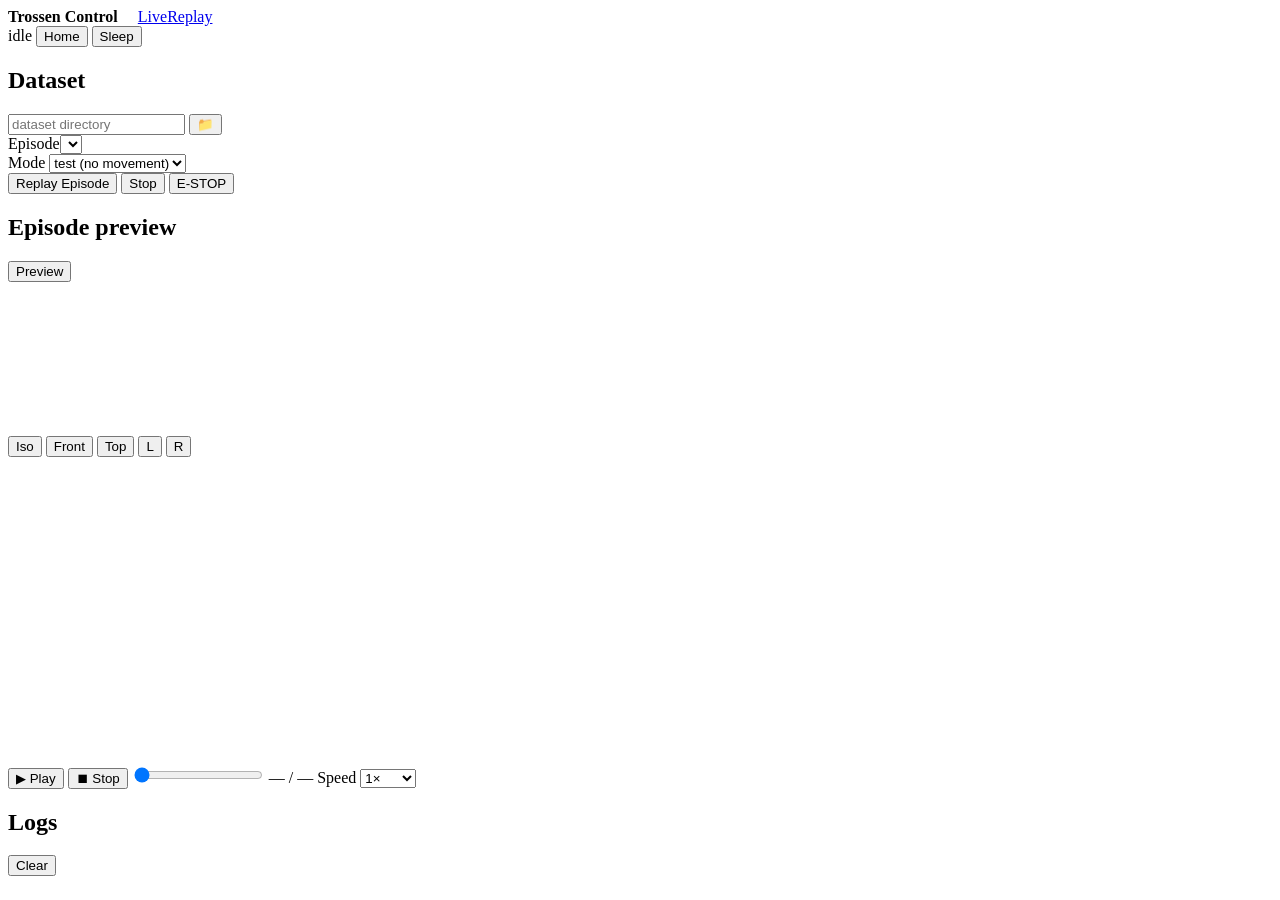
==== examples/trossen_ai/webapp/static/replay.html @ 9e586ca8 "feat(replay): preview-stack markup, importmap, spike modal" ====
<!doctype html>
<html lang="en">
<head>
  <meta charset="utf-8"><meta name="viewport" content="width=device-width, initial-scale=1">
  <title>Trossen Control — Replay</title>
  <link rel="stylesheet" href="/static/theme.css">
  <script src="/static/vendor/chart.umd.min.js"></script>
  <script src="/static/vendor/chartjs-plugin-zoom.min.js"></script>
  <script type="importmap">
  {
    "imports": {
      "three":               "https://cdn.jsdelivr.net/npm/three@0.169.0/build/three.module.js",
      "three/addons/":       "https://cdn.jsdelivr.net/npm/three@0.169.0/examples/jsm/",
      "three/examples/jsm/": "https://cdn.jsdelivr.net/npm/three@0.169.0/examples/jsm/",
      "urdf-loader":         "/static/vendor/URDFLoader.js"
    }
  }
  </script>
</head>
<body>
  <header class="app-header">
    <div class="app-nav"><strong style="color:var(--text);margin-right:16px">Trossen Control</strong>
      <a href="/">Live</a><a href="/replay" class="active">Replay</a></div>
    <div class="header-actions">
      <span class="badge" id="badge-session">idle</span>
      <button class="btn-outline" id="btn-home">Home</button>
      <button class="btn-outline" id="btn-sleep">Sleep</button>
    </div>
  </header>

  <div class="live-grid">
    <aside id="config-col">
      <section class="card"><h2>Dataset</h2>
        <div class="input-browse"><input id="dataset_dir" type="text" placeholder="dataset directory">
          <button class="btn-icon" id="btn-browse-dataset">📁</button></div>
        <div class="field-inline"><label>Episode</label><select id="episode-select"></select></div>
        <div class="field-inline"><label>Mode</label>
          <select id="mode-select"><option value="test">test (no movement)</option><option value="autonomous">autonomous</option></select></div>
        <div class="run-controls">
          <button class="btn-primary" id="btn-replay">Replay Episode</button>
          <button class="btn-outline" id="btn-stop">Stop</button>
          <button class="btn-danger" id="btn-estop">E-STOP</button></div>
      </section>
    </aside>
    <main class="live-main">
      <section class="card">
        <div class="preview-hdr">
          <h2>Episode preview</h2>
          <button class="btn-outline" id="btn-preview">Preview</button>
        </div>
        <div class="spike-banner" id="spike-banner" style="display:none"></div>
        <div class="urdf-wrap"><canvas id="urdf-canvas"></canvas>
          <div class="cam-views" id="cam-views">
            <button class="btn-sm" data-view="iso">Iso</button>
            <button class="btn-sm" data-view="front">Front</button>
            <button class="btn-sm" data-view="top">Top</button>
            <button class="btn-sm" data-view="left">L</button>
            <button class="btn-sm" data-view="right">R</button>
          </div>
        </div>
        <div class="chart-cj-container"><canvas id="chart-joints"></canvas></div>
        <div class="chart-cj-container"><canvas id="chart-ee"></canvas></div>
        <div class="transport" id="transport">
          <button class="btn-sm" id="tp-play">▶ Play</button>
          <button class="btn-sm" id="tp-stop">⏹ Stop</button>
          <input type="range" id="tp-slider" min="0" max="0" value="0" style="flex:1">
          <span id="tp-readout" class="counter">— / —</span>
          <label>Speed
            <select id="tp-speed">
              <option value="0.25">0.25×</option><option value="0.5">0.5×</option>
              <option value="1" selected>1×</option><option value="2">2×</option>
            </select>
          </label>
        </div>
      </section>
      <section class="card"><div class="log-header"><h2>Logs</h2><button class="btn-sm" id="btn-clear-log">Clear</button></div>
        <div class="log-panel" id="log-box"></div></section>
      <section class="card" id="feedback-card"></section>
    </main>
  </div>

  <div class="modal-overlay" id="modal-filebrowser" style="display:none">
    <div class="modal-box">
      <div class="modal-titlebar">Select dataset folder <button class="btn-close" id="btn-cancel-browser">×</button></div>
      <div class="browser-path-bar"><span class="browser-path-text" id="browser-current-path"></span></div>
      <div class="browser-entries" id="browser-entries"></div>
      <div class="modal-footer"><button class="btn-primary" id="btn-select-dir">Select this folder</button></div>
    </div>
  </div>
  <div class="modal-overlay" id="modal-spike" style="display:none">
    <div class="modal-box">
      <div class="modal-titlebar" style="background:#5a1111">⚠ Velocity spikes detected</div>
      <div style="padding:16px">
        <p id="spike-msg" style="color:#ffb4b4"></p>
        <p>Replaying this episode may command an aggressive movement and damage the robot.</p>
        <label style="display:flex;gap:8px;align-items:center;margin-top:12px">
          <input type="checkbox" id="spike-ack"> I understand the risk, run anyway
        </label>
      </div>
      <div class="modal-footer">
        <button class="btn-outline" id="spike-cancel">Cancel</button>
        <button class="btn-danger" id="spike-confirm" disabled>Replay Episode</button>
      </div>
    </div>
  </div>
  <script type="module" src="/static/js/replay.js"></script>
</body>
</html>
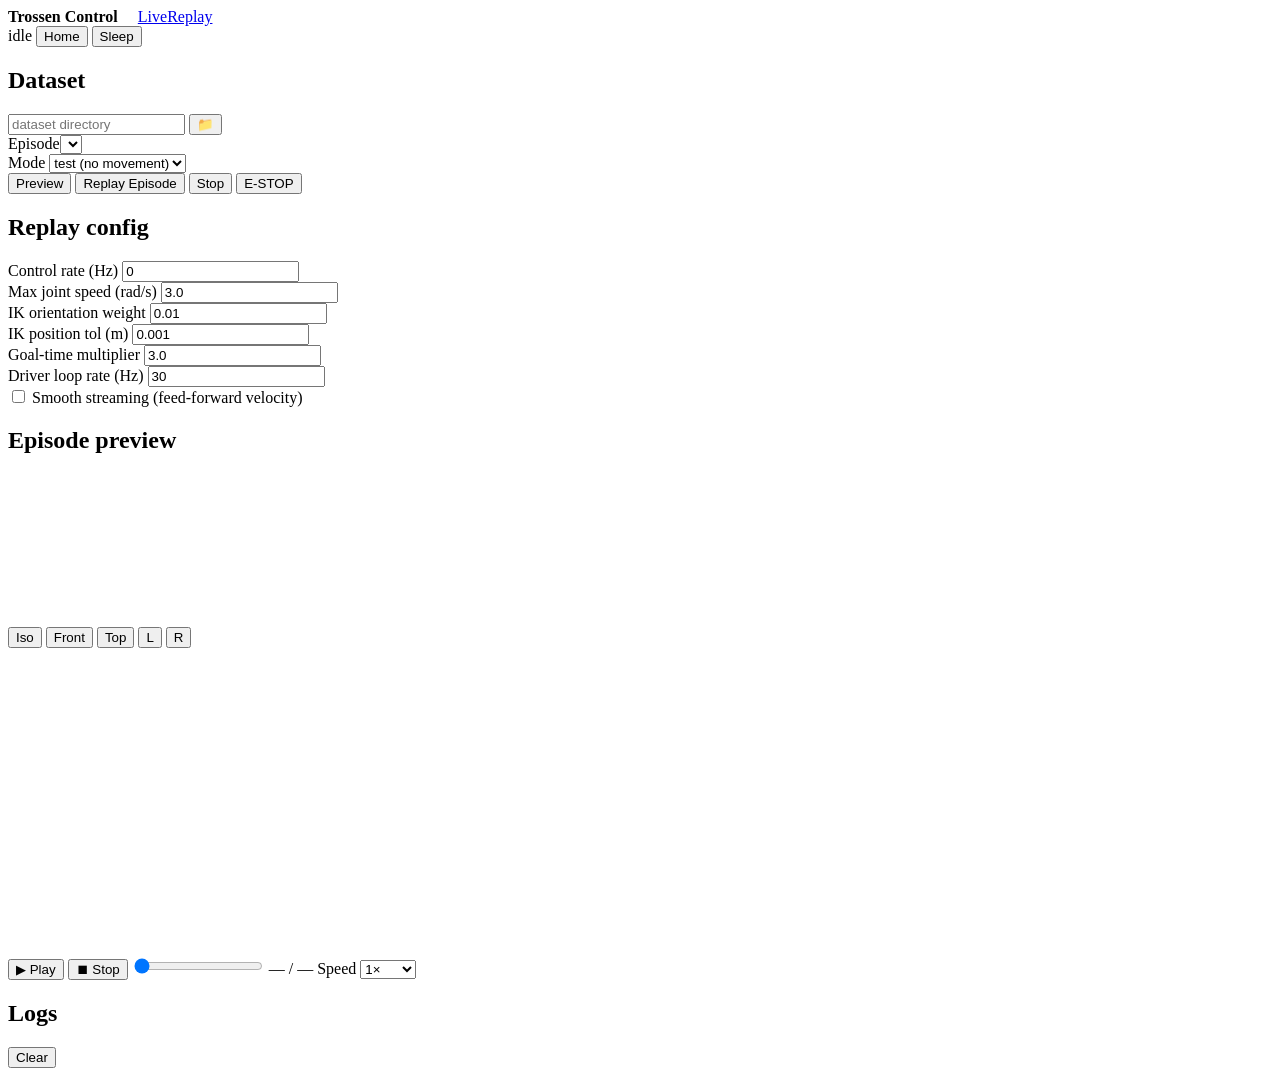
==== commit 5f051089: "fix(replay): off-robot preview/test-mode, replay config card, chart zoom/tooltip/spike markers - pre" ====
--- a/examples/trossen_ai/webapp/static/replay.html
+++ b/examples/trossen_ai/webapp/static/replay.html
@@ -37,16 +37,31 @@
         <div class="field-inline"><label>Mode</label>
           <select id="mode-select"><option value="test">test (no movement)</option><option value="autonomous">autonomous</option></select></div>
         <div class="run-controls">
+          <button class="btn-outline" id="btn-preview">Preview</button>
           <button class="btn-primary" id="btn-replay">Replay Episode</button>
           <button class="btn-outline" id="btn-stop">Stop</button>
           <button class="btn-danger" id="btn-estop">E-STOP</button></div>
+      </section>
+      <section class="card"><h2>Replay config</h2>
+        <div class="field-inline"><label>Control rate (Hz)</label>
+          <input type="number" id="cf_control_freq" value="0" min="0" step="1" title="0 = use the episode's recorded fps"></div>
+        <div class="field-inline"><label>Max joint speed (rad/s)</label>
+          <input type="number" id="cf_max_joint_speed" value="3.0" step="0.5" min="0" title="Per-joint velocity cap; spikes above this are flagged. 0 disables."></div>
+        <div class="field-inline"><label>IK orientation weight</label>
+          <input type="number" id="cf_ik_orientation_weight" value="0.01" step="0.01" min="0" title="How tightly IK tracks recorded EE orientation vs position. Low values let the wrist drift/flip (aggressive joints while EE stays smooth) — raise toward 1.0 to constrain it."></div>
+        <div class="field-inline"><label>IK position tol (m)</label>
+          <input type="number" id="cf_ik_pos_tol_m" value="0.001" step="0.001" min="0" title="Acceptable IK position error in metres."></div>
+        <div class="field-inline"><label>Goal-time multiplier</label>
+          <input type="number" id="cf_min_time_to_move_multiplier" value="3.0" step="0.5" min="0" title="Autonomous only. Driver goal_time = multiplier / loop rate. Larger = smoother/laggier."></div>
+        <div class="field-inline"><label>Driver loop rate (Hz)</label>
+          <input type="number" id="cf_loop_rate" value="30" step="1" min="1" title="Autonomous only. Driver loop rate."></div>
+        <label class="checkbox-label"><input type="checkbox" id="cf_smooth_streaming"> Smooth streaming (feed-forward velocity)</label>
       </section>
     </aside>
     <main class="live-main">
       <section class="card">
         <div class="preview-hdr">
           <h2>Episode preview</h2>
-          <button class="btn-outline" id="btn-preview">Preview</button>
         </div>
         <div class="spike-banner" id="spike-banner" style="display:none"></div>
         <div class="urdf-wrap"><canvas id="urdf-canvas"></canvas>
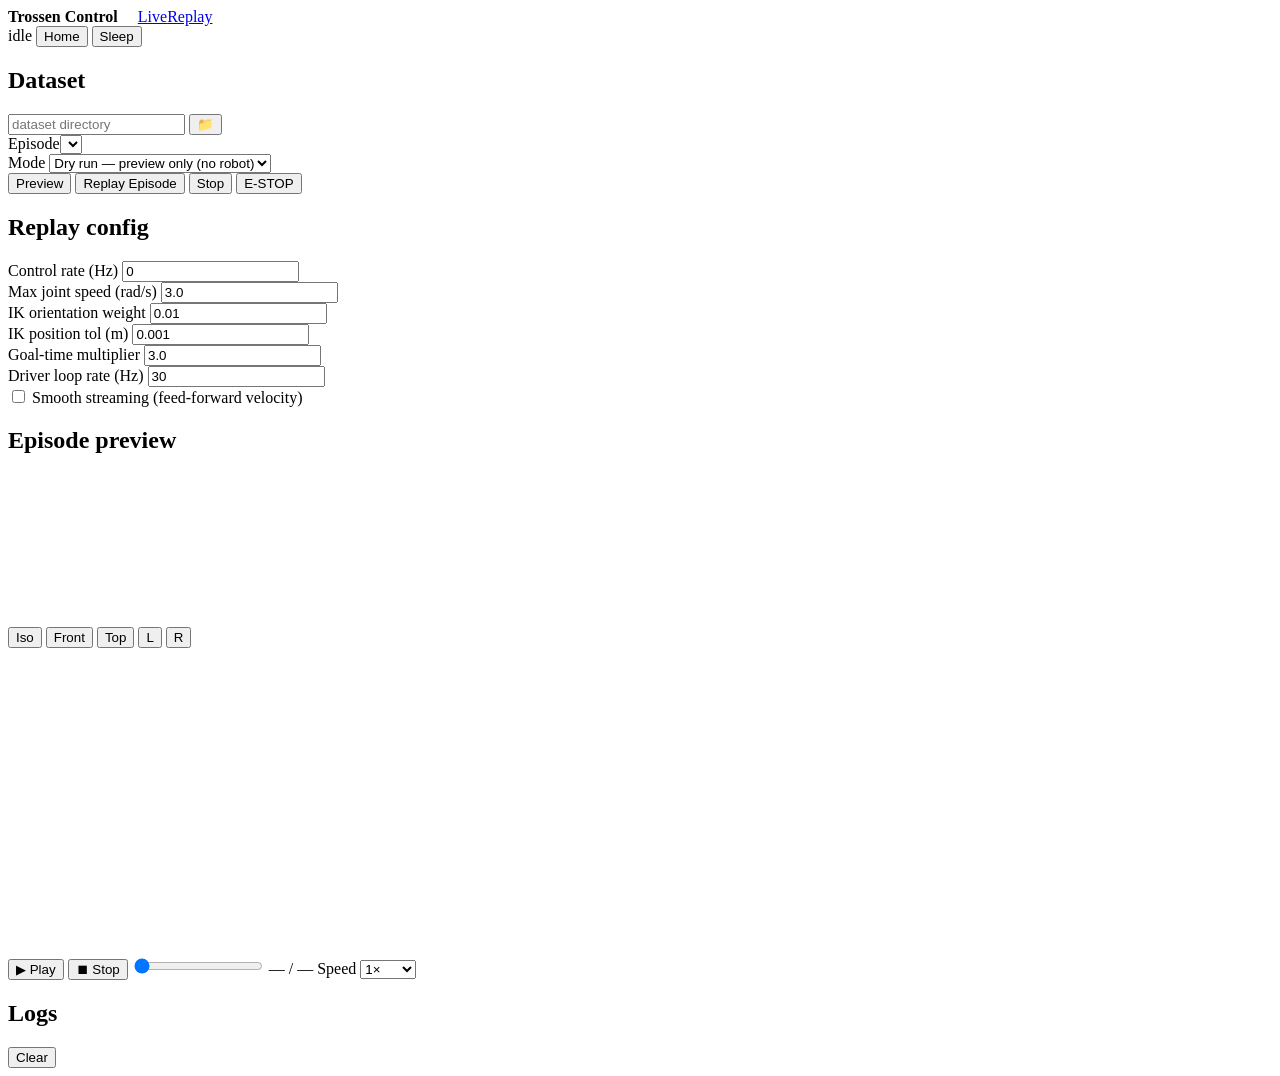
==== commit dfa49ac0: "fix(replay): spike values, control-rate /0, IK angle unwrap, active-state buttons, clearer mode labe" ====
--- a/examples/trossen_ai/webapp/static/replay.html
+++ b/examples/trossen_ai/webapp/static/replay.html
@@ -35,9 +35,9 @@
           <button class="btn-icon" id="btn-browse-dataset">📁</button></div>
         <div class="field-inline"><label>Episode</label><select id="episode-select"></select></div>
         <div class="field-inline"><label>Mode</label>
-          <select id="mode-select"><option value="test">test (no movement)</option><option value="autonomous">autonomous</option></select></div>
+          <select id="mode-select"><option value="test">Dry run — preview only (no robot)</option><option value="autonomous">Run on real robot</option></select></div>
         <div class="run-controls">
-          <button class="btn-outline" id="btn-preview">Preview</button>
+          <button class="btn-primary" id="btn-preview">Preview</button>
           <button class="btn-primary" id="btn-replay">Replay Episode</button>
           <button class="btn-outline" id="btn-stop">Stop</button>
           <button class="btn-danger" id="btn-estop">E-STOP</button></div>
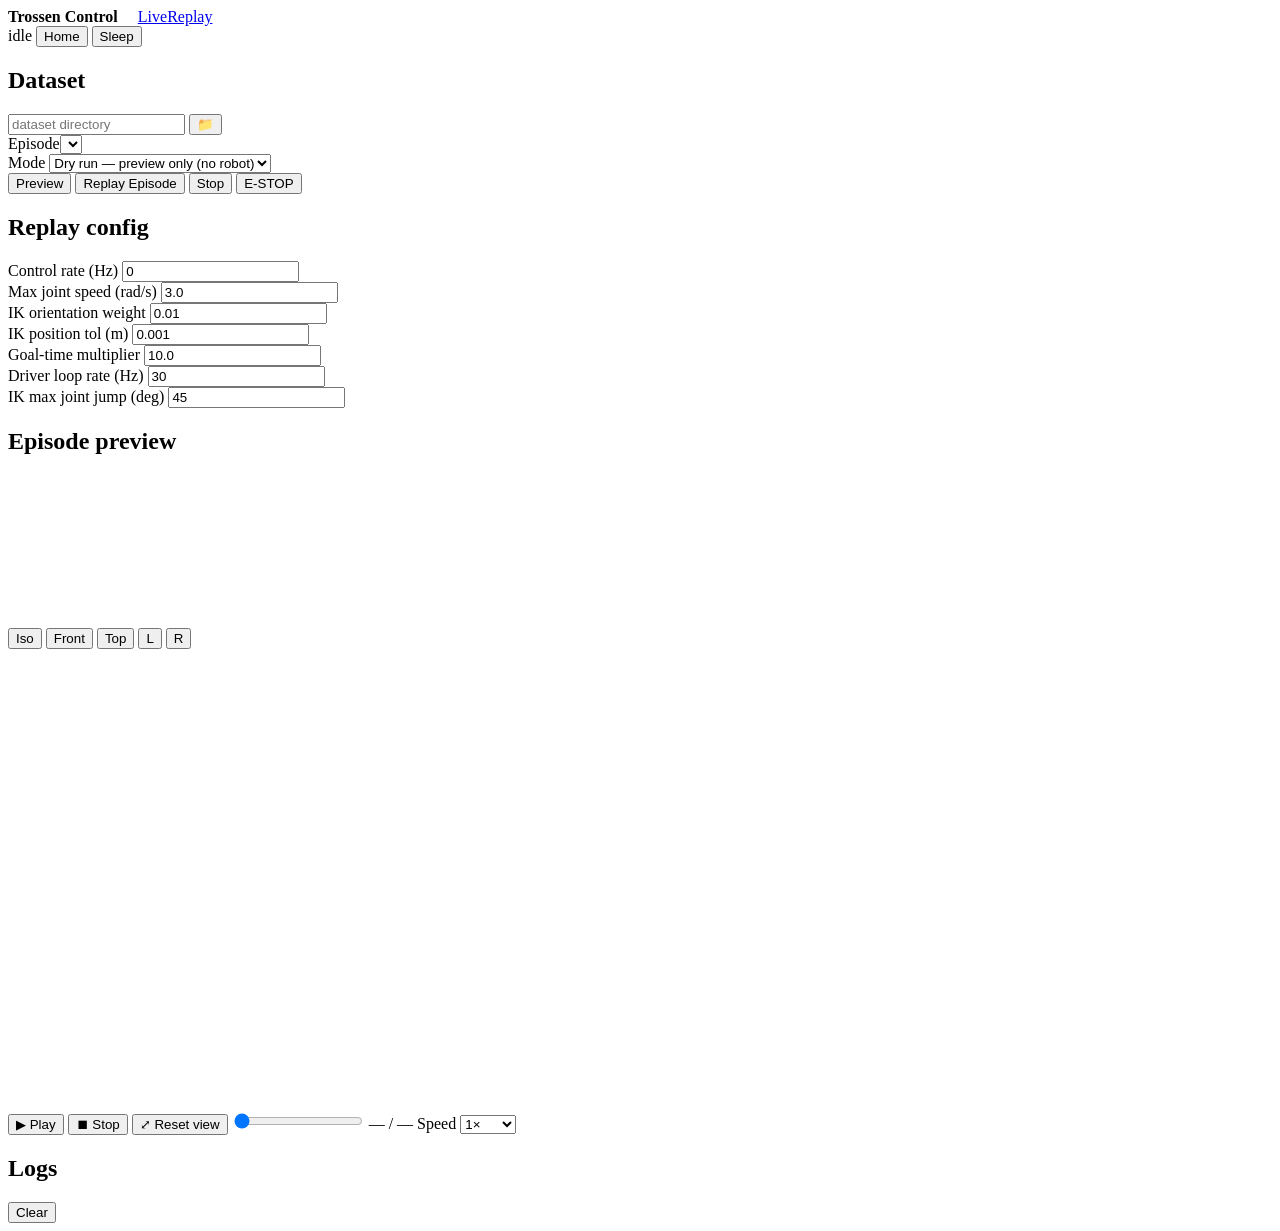
==== commit 205b5048: "feat(trossen_ai): IK branch-flip guard + smooth feed-forward velocity Add a per-frame branch-flip gu" ====
--- a/examples/trossen_ai/webapp/static/replay.html
+++ b/examples/trossen_ai/webapp/static/replay.html
@@ -52,10 +52,11 @@
         <div class="field-inline"><label>IK position tol (m)</label>
           <input type="number" id="cf_ik_pos_tol_m" value="0.001" step="0.001" min="0" title="Acceptable IK position error in metres."></div>
         <div class="field-inline"><label>Goal-time multiplier</label>
-          <input type="number" id="cf_min_time_to_move_multiplier" value="3.0" step="0.5" min="0" title="Autonomous only. Driver goal_time = multiplier / loop rate. Larger = smoother/laggier."></div>
+          <input type="number" id="cf_min_time_to_move_multiplier" value="10.0" step="0.5" min="0" title="Autonomous only. Driver goal_time = multiplier / loop rate. Larger = smoother/laggier. 10.0 removes small per-frame joint shake."></div>
         <div class="field-inline"><label>Driver loop rate (Hz)</label>
           <input type="number" id="cf_loop_rate" value="30" step="1" min="1" title="Autonomous only. Driver loop rate."></div>
-        <label class="checkbox-label"><input type="checkbox" id="cf_smooth_streaming"> Smooth streaming (feed-forward velocity)</label>
+        <div class="field-inline"><label>IK max joint jump (deg)</label>
+          <input type="number" id="cf_ik_max_joint_jump_deg" value="45" step="5" min="0" title="Reject any single IK solve whose joint angle jumps more than this vs the previous frame (a branch flip) and hold the last good pose instead. 0 disables. Catches chaotic end/mid-episode flips that orientation weight can't."></div>
       </section>
     </aside>
     <main class="live-main">
@@ -74,10 +75,12 @@
           </div>
         </div>
         <div class="chart-cj-container"><canvas id="chart-joints"></canvas></div>
+        <div class="chart-cj-container"><canvas id="chart-vel"></canvas></div>
         <div class="chart-cj-container"><canvas id="chart-ee"></canvas></div>
         <div class="transport" id="transport">
           <button class="btn-sm" id="tp-play">▶ Play</button>
           <button class="btn-sm" id="tp-stop">⏹ Stop</button>
+          <button class="btn-sm" id="tp-reset" title="Reset all charts to the full time window">⤢ Reset view</button>
           <input type="range" id="tp-slider" min="0" max="0" value="0" style="flex:1">
           <span id="tp-readout" class="counter">— / —</span>
           <label>Speed
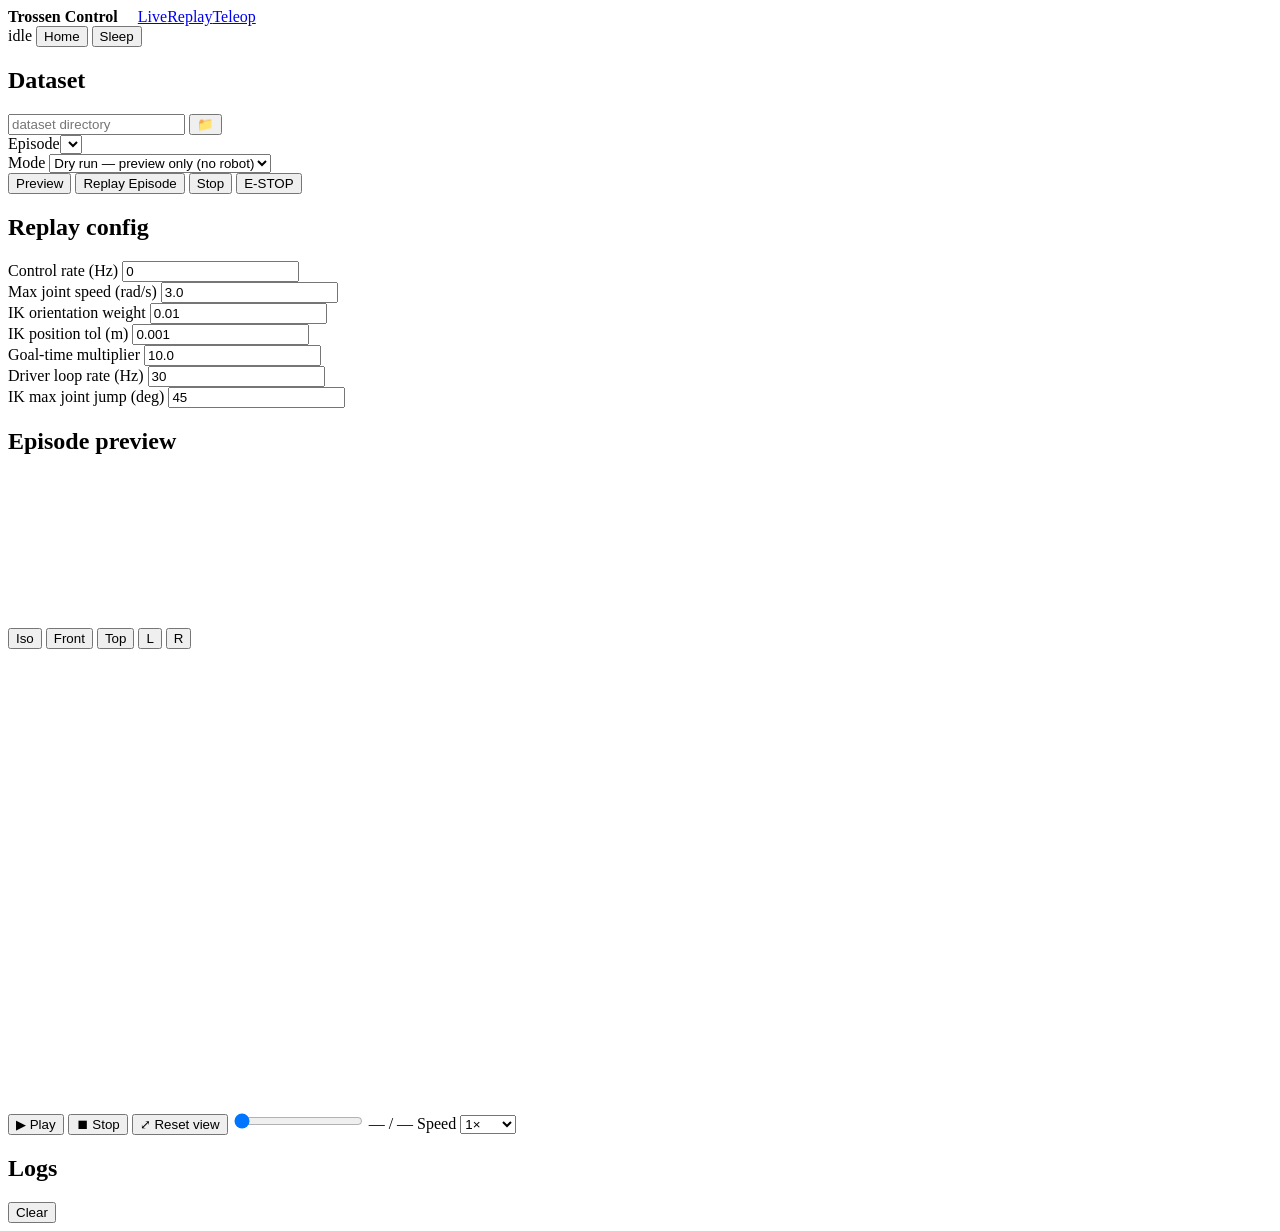
==== commit f182588a: "feat(trossen_ai): /teleop page — 3D view, cameras, gamepad/keyboard, keybindings Co-Authored-By: Cla" ====
--- a/examples/trossen_ai/webapp/static/replay.html
+++ b/examples/trossen_ai/webapp/static/replay.html
@@ -20,7 +20,7 @@
 <body>
   <header class="app-header">
     <div class="app-nav"><strong style="color:var(--text);margin-right:16px">Trossen Control</strong>
-      <a href="/">Live</a><a href="/replay" class="active">Replay</a></div>
+      <a href="/">Live</a><a href="/replay" class="active">Replay</a><a href="/teleop">Teleop</a></div>
     <div class="header-actions">
       <span class="badge" id="badge-session">idle</span>
       <button class="btn-outline" id="btn-home">Home</button>
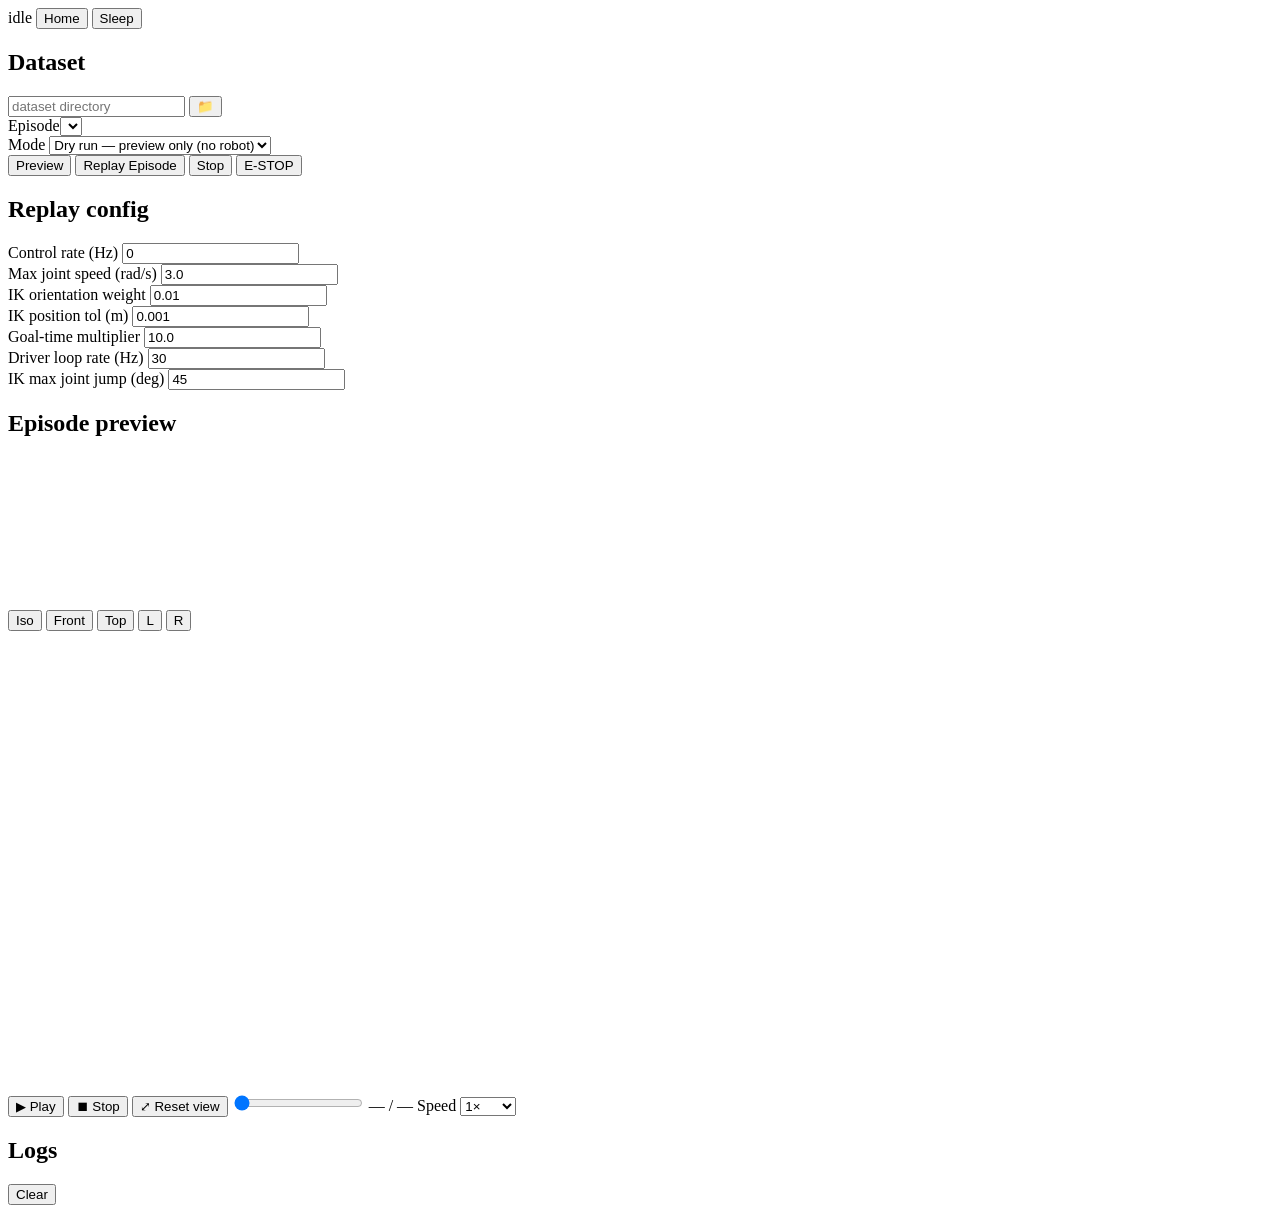
==== commit c30c43cc: "feat(trossen_ai): shared nav.js with Live·Compare | Replay·Teleop grouping Replace three hand-writte" ====
--- a/examples/trossen_ai/webapp/static/replay.html
+++ b/examples/trossen_ai/webapp/static/replay.html
@@ -4,6 +4,7 @@
   <meta charset="utf-8"><meta name="viewport" content="width=device-width, initial-scale=1">
   <title>Trossen Control — Replay</title>
   <link rel="stylesheet" href="/static/theme.css">
+  <link rel="icon" type="image/png" href="/static/robot-arm.png">
   <script src="/static/vendor/chart.umd.min.js"></script>
   <script src="/static/vendor/chartjs-plugin-zoom.min.js"></script>
   <script type="importmap">
@@ -19,8 +20,8 @@
 </head>
 <body>
   <header class="app-header">
-    <div class="app-nav"><strong style="color:var(--text);margin-right:16px">Trossen Control</strong>
-      <a href="/">Live</a><a href="/replay" class="active">Replay</a><a href="/teleop">Teleop</a></div>
+    <div class="app-nav"></div>
+    <script type="module" src="/static/js/nav.js"></script>
     <div class="header-actions">
       <span class="badge" id="badge-session">idle</span>
       <button class="btn-outline" id="btn-home">Home</button>
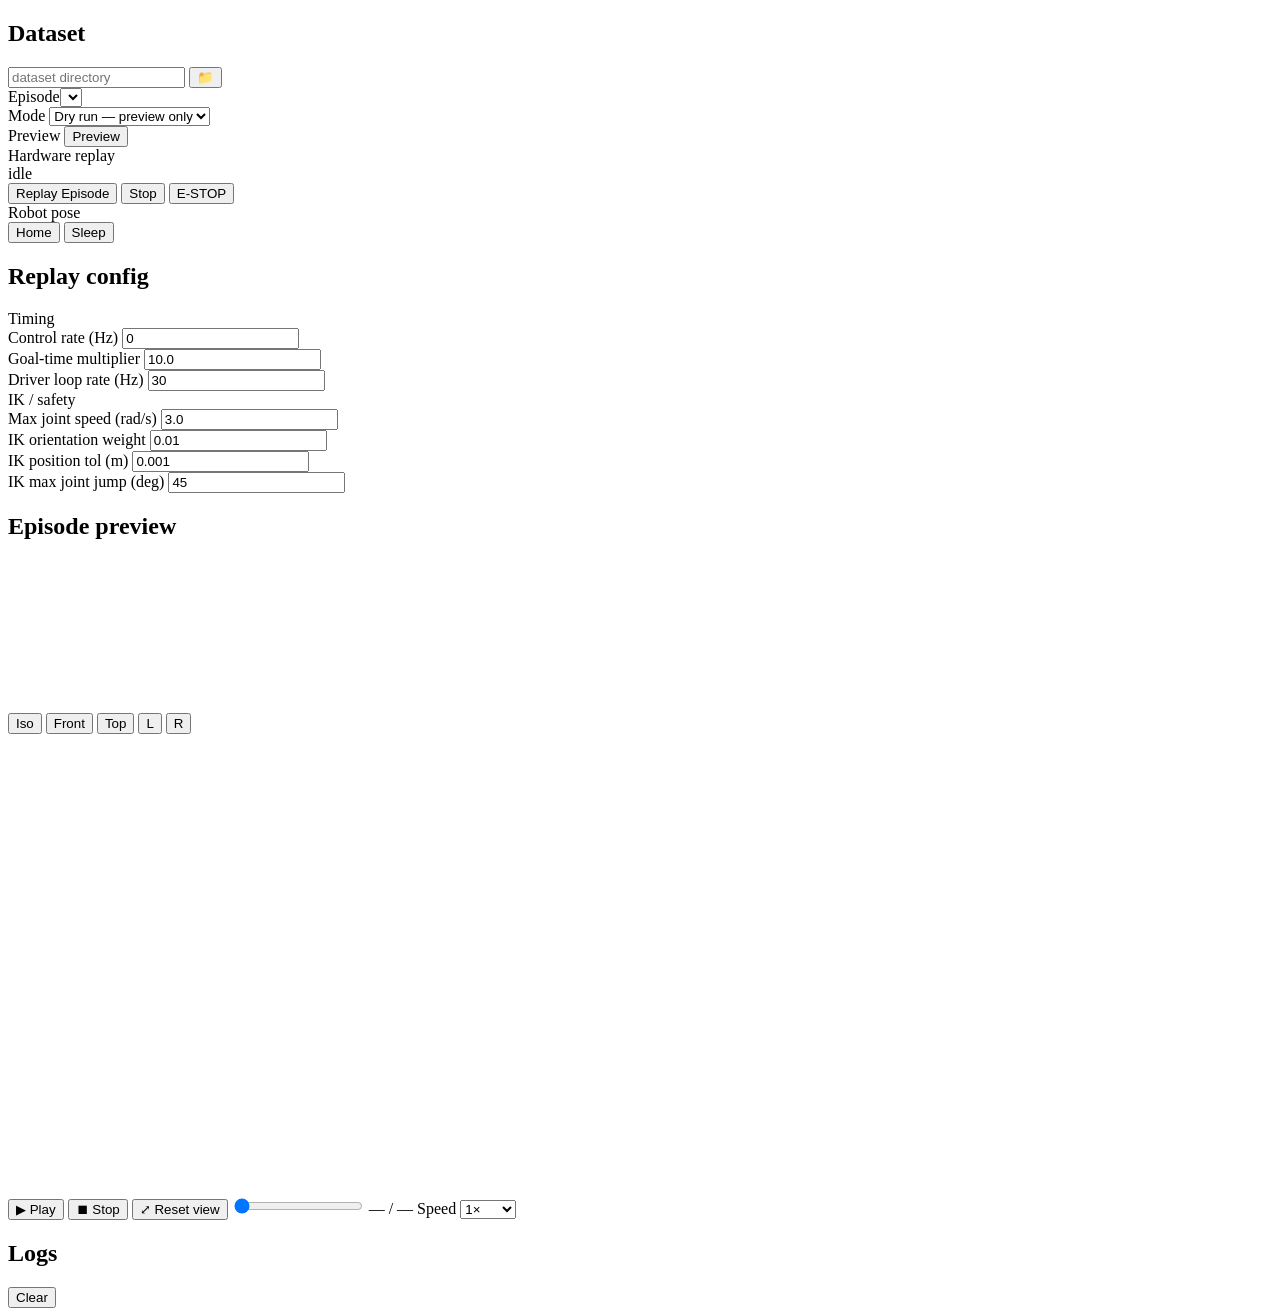
==== commit 3bf990dd: "Adding feedback feature. Organizing page layout" ====
--- a/examples/trossen_ai/webapp/static/replay.html
+++ b/examples/trossen_ai/webapp/static/replay.html
@@ -3,7 +3,7 @@
 <head>
   <meta charset="utf-8"><meta name="viewport" content="width=device-width, initial-scale=1">
   <title>Trossen Control — Replay</title>
-  <link rel="stylesheet" href="/static/theme.css">
+  <link rel="stylesheet" href="/static/theme.css?v=feedback-modal">
   <link rel="icon" type="image/png" href="/static/robot-arm.png">
   <script src="/static/vendor/chart.umd.min.js"></script>
   <script src="/static/vendor/chartjs-plugin-zoom.min.js"></script>
@@ -21,43 +21,63 @@
 <body>
   <header class="app-header">
     <div class="app-nav"></div>
-    <script type="module" src="/static/js/nav.js"></script>
-    <div class="header-actions">
-      <span class="badge" id="badge-session">idle</span>
-      <button class="btn-outline" id="btn-home">Home</button>
-      <button class="btn-outline" id="btn-sleep">Sleep</button>
-    </div>
+    <script type="module" src="/static/js/nav.js?v=feedback-button"></script>
   </header>
 
-  <div class="live-grid">
-    <aside id="config-col">
-      <section class="card"><h2>Dataset</h2>
-        <div class="input-browse"><input id="dataset_dir" type="text" placeholder="dataset directory">
+  <div class="live-grid replay-grid">
+    <aside id="config-col" class="replay-sidebar">
+      <section class="card replay-dataset-card"><h2>Dataset</h2>
+        <div class="input-browse replay-path-row"><input id="dataset_dir" type="text" placeholder="dataset directory">
           <button class="btn-icon" id="btn-browse-dataset">📁</button></div>
-        <div class="field-inline"><label>Episode</label><select id="episode-select"></select></div>
-        <div class="field-inline"><label>Mode</label>
-          <select id="mode-select"><option value="test">Dry run — preview only (no robot)</option><option value="autonomous">Run on real robot</option></select></div>
-        <div class="run-controls">
+        <div class="replay-field-stack">
+          <div class="field-inline"><label>Episode</label><select id="episode-select"></select></div>
+          <div class="field-inline"><label>Mode</label>
+            <select id="mode-select"><option value="test">Dry run — preview only</option><option value="autonomous">Run on real robot</option></select></div>
+        </div>
+        <div class="replay-action-group">
+          <span class="field-hint">Preview</span>
           <button class="btn-primary" id="btn-preview">Preview</button>
-          <button class="btn-primary" id="btn-replay">Replay Episode</button>
-          <button class="btn-outline" id="btn-stop">Stop</button>
-          <button class="btn-danger" id="btn-estop">E-STOP</button></div>
+        </div>
+        <div class="replay-action-group">
+          <span class="field-hint">Hardware replay</span>
+          <div class="status-strip">
+            <span class="badge" id="badge-session">idle</span>
+          </div>
+          <div class="replay-run-controls">
+            <button class="btn-primary" id="btn-replay">Replay Episode</button>
+            <button class="btn-outline" id="btn-stop">Stop</button>
+            <button class="btn-danger" id="btn-estop">E-STOP</button>
+          </div>
+        </div>
+        <div class="replay-action-group">
+          <span class="field-hint">Robot pose</span>
+          <div class="replay-pose-controls">
+            <button class="btn-outline" id="btn-home">Home</button>
+            <button class="btn-outline" id="btn-sleep">Sleep</button>
+          </div>
+        </div>
       </section>
-      <section class="card"><h2>Replay config</h2>
-        <div class="field-inline"><label>Control rate (Hz)</label>
-          <input type="number" id="cf_control_freq" value="0" min="0" step="1" title="0 = use the episode's recorded fps"></div>
-        <div class="field-inline"><label>Max joint speed (rad/s)</label>
-          <input type="number" id="cf_max_joint_speed" value="3.0" step="0.5" min="0" title="Per-joint velocity cap; spikes above this are flagged. 0 disables."></div>
-        <div class="field-inline"><label>IK orientation weight</label>
-          <input type="number" id="cf_ik_orientation_weight" value="0.01" step="0.01" min="0" title="How tightly IK tracks recorded EE orientation vs position. Low values let the wrist drift/flip (aggressive joints while EE stays smooth) — raise toward 1.0 to constrain it."></div>
-        <div class="field-inline"><label>IK position tol (m)</label>
-          <input type="number" id="cf_ik_pos_tol_m" value="0.001" step="0.001" min="0" title="Acceptable IK position error in metres."></div>
-        <div class="field-inline"><label>Goal-time multiplier</label>
-          <input type="number" id="cf_min_time_to_move_multiplier" value="10.0" step="0.5" min="0" title="Autonomous only. Driver goal_time = multiplier / loop rate. Larger = smoother/laggier. 10.0 removes small per-frame joint shake."></div>
-        <div class="field-inline"><label>Driver loop rate (Hz)</label>
-          <input type="number" id="cf_loop_rate" value="30" step="1" min="1" title="Autonomous only. Driver loop rate."></div>
-        <div class="field-inline"><label>IK max joint jump (deg)</label>
-          <input type="number" id="cf_ik_max_joint_jump_deg" value="45" step="5" min="0" title="Reject any single IK solve whose joint angle jumps more than this vs the previous frame (a branch flip) and hold the last good pose instead. 0 disables. Catches chaotic end/mid-episode flips that orientation weight can't."></div>
+      <section class="card" id="replay-config-card"><h2>Replay config</h2>
+        <div class="replay-config-group">
+          <span class="field-hint">Timing</span>
+          <div class="field-inline"><label>Control rate (Hz)</label>
+            <input type="number" id="cf_control_freq" value="0" min="0" step="1" title="0 = use the episode's recorded fps"></div>
+          <div class="field-inline"><label>Goal-time multiplier</label>
+            <input type="number" id="cf_min_time_to_move_multiplier" value="10.0" step="0.5" min="0" title="Autonomous only. Driver goal_time = multiplier / loop rate. Larger = smoother/laggier. 10.0 removes small per-frame joint shake."></div>
+          <div class="field-inline"><label>Driver loop rate (Hz)</label>
+            <input type="number" id="cf_loop_rate" value="30" step="1" min="1" title="Autonomous only. Driver loop rate."></div>
+        </div>
+        <div class="replay-config-group">
+          <span class="field-hint">IK / safety</span>
+          <div class="field-inline"><label>Max joint speed (rad/s)</label>
+            <input type="number" id="cf_max_joint_speed" value="3.0" step="0.5" min="0" title="Per-joint velocity cap; spikes above this are flagged. 0 disables."></div>
+          <div class="field-inline"><label>IK orientation weight</label>
+            <input type="number" id="cf_ik_orientation_weight" value="0.01" step="0.01" min="0" title="How tightly IK tracks recorded EE orientation vs position. Low values let the wrist drift/flip (aggressive joints while EE stays smooth) — raise toward 1.0 to constrain it."></div>
+          <div class="field-inline"><label>IK position tol (m)</label>
+            <input type="number" id="cf_ik_pos_tol_m" value="0.001" step="0.001" min="0" title="Acceptable IK position error in metres."></div>
+          <div class="field-inline"><label>IK max joint jump (deg)</label>
+            <input type="number" id="cf_ik_max_joint_jump_deg" value="45" step="5" min="0" title="Reject any single IK solve whose joint angle jumps more than this vs the previous frame (a branch flip) and hold the last good pose instead. 0 disables. Catches chaotic end/mid-episode flips that orientation weight can't."></div>
+        </div>
       </section>
     </aside>
     <main class="live-main">
@@ -94,7 +114,6 @@
       </section>
       <section class="card"><div class="log-header"><h2>Logs</h2><button class="btn-sm" id="btn-clear-log">Clear</button></div>
         <div class="log-panel" id="log-box"></div></section>
-      <section class="card" id="feedback-card"></section>
     </main>
   </div>
 
@@ -122,6 +141,6 @@
       </div>
     </div>
   </div>
-  <script type="module" src="/static/js/replay.js"></script>
+  <script type="module" src="/static/js/replay.js?v=feedback-modal"></script>
 </body>
 </html>
